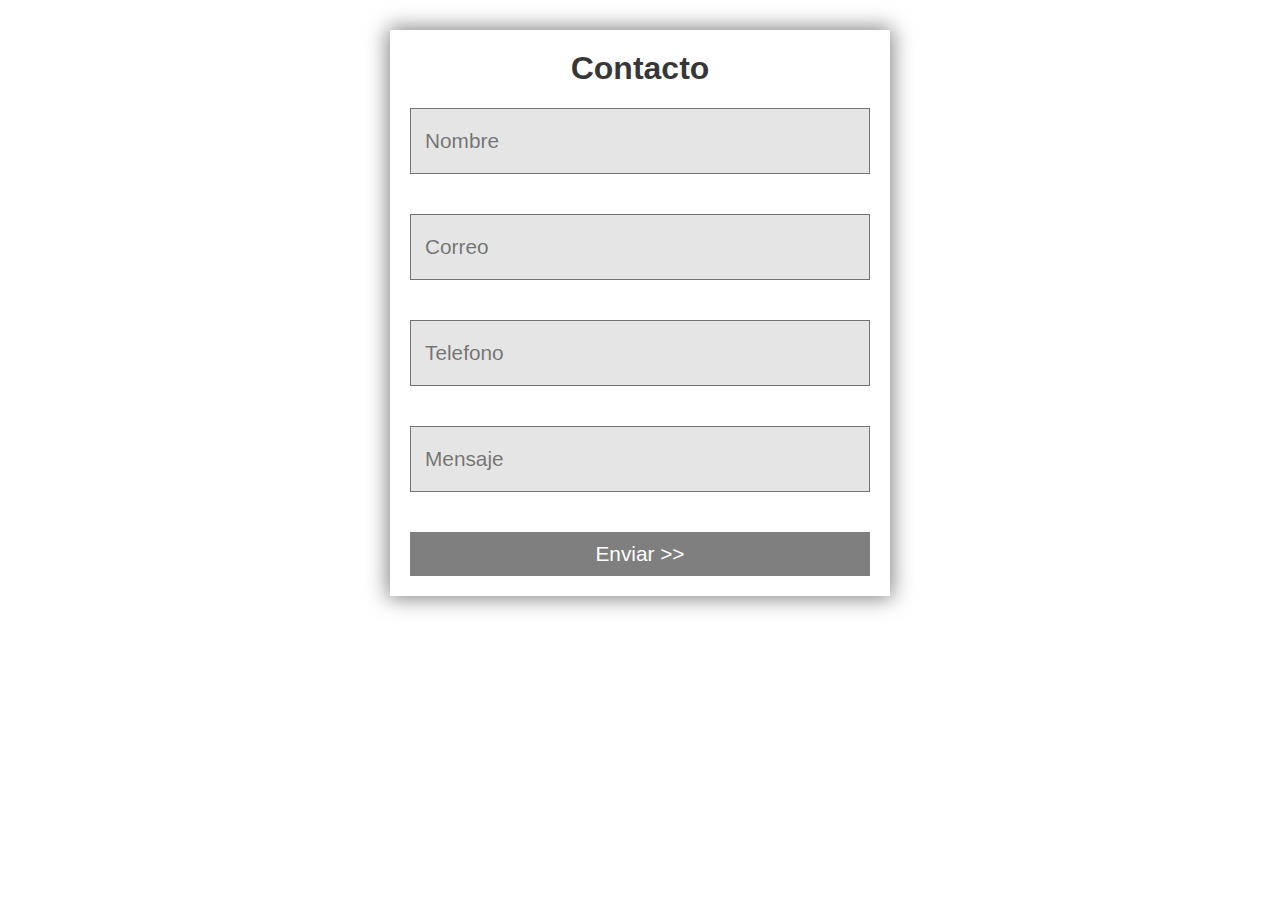
==== MyProjet/Index.html @ c4fd386d "prog" ====
<html>

<head>

 <title>FORMULARIO</title>
 <link rel="stylesheet" href="./styles.css">
 <meta charset="UTF-8">

</head>

<body>
    <form action="" class="formulario">
        
        <h1 class="formulario__titulo">Contacto</h1>
        <input type="text" class="formulario__input">
        <label for="" class="formulario__label">Nombre</label>
        
        <input type="text" class="formulario__input">
        <label for="" class="formulario__label">Correo</label>

        <input type="text" class="formulario__input">
        <label for="" class="formulario__label">Telefono</label>

        <input type="text" class="formulario__input">
        <label for="" class="formulario__label">Mensaje</label>

        <input type="submit" value= "Enviar >>" class="formulario__submit">

    </form>
<script src="./prog.js"></script>

</body>

 



</html>
---- MyProjet/styles.css ----
* {
    box-sizing: border-box;
}
body {
    margin: 0;
    font-family: sans-serif;
}
.formulario {
    width: 500px;
    max-width: 100%;
    margin: auto;
    margin-top: 30px;
    padding: 20px;
   /*background-color:pink; */
    box-shadow: 0 0 20px 2px rgba(0,0,0,0.5);
  
}

.formulario__titulo {
    text-align: center ;
    margin-top: 0;
    color: rgba(0, 0, 0, 0.8);
}

.formulario__input,.formulario__label,
.formulario__submit {
    width: 100%;
    display: block;
    font-size: 1.3em;



}

.formulario__input{
padding: 20px;
border: 1px solid rgba(0,0,0,0.5);
margin-bottom: 40px;
background: rgba(0,0,0,0.1); 
}

.formulario__input:focus{
outline: 1px solid rgba(0, 0, 0, 0.8);

}

.formulario__input:focus + 
.formulario__label{
    margin-top: -135px;
    
}


.formulario__label{
 padding-left: 15px;
 position: absolute; 
 margin-top: -85px ;  
 z-index: -1;  
 color: rgba(0,0,0,0.5);
 transition: all 0.3s;  
}

.formulario__submit {
    background: rgba(0,0,0,0.5);
    color: white;
    padding: 10px;
    cursor: pointer;
    border: none;
    





}

.fijar{
    margin-top: -135px;
}
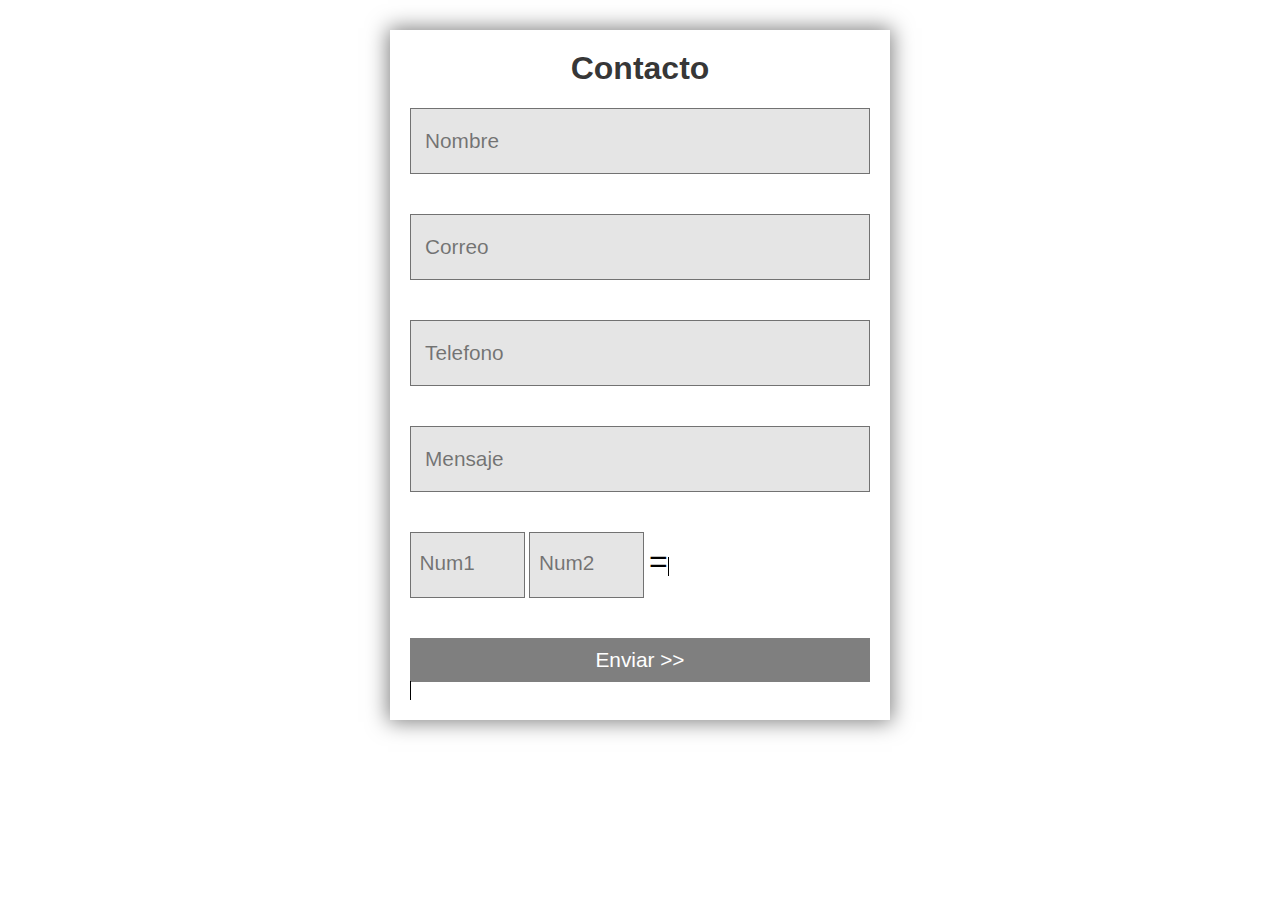
==== commit 924e13eb: "fin homework 4" ====
--- a/MyProjet/Index.html
+++ b/MyProjet/Index.html
@@ -12,23 +12,34 @@
     <form action="" class="formulario">
         
         <h1 class="formulario__titulo">Contacto</h1>
-        <input type="text" class="formulario__input">
+        <input type="text" class="formulario__input" />
         <label for="" class="formulario__label">Nombre</label>
         
-        <input type="text" class="formulario__input">
+        <input type="text" class="formulario__input" />
         <label for="" class="formulario__label">Correo</label>
 
-        <input type="text" class="formulario__input">
+        <input type="text" class="formulario__input" />
         <label for="" class="formulario__label">Telefono</label>
 
-        <input type="text" class="formulario__input">
+        <input type="text" class="formulario__input" />
         <label for="" class="formulario__label">Mensaje</label>
 
-        <input type="submit" value= "Enviar >>" class="formulario__submit">
+        <input type="number" class="formulario__num" id="input__num1" />
+        <label for="" class="formulario__label__num">Num1</label>
+
+        <input type="number" class="formulario__num" id="input__num2" />
+        <label for="" class="formulario__label__num">Num2</label>
+        <label for="" class="formulario__label__resul">=</label>
+
+        <output id="input__num3">
+        
+
+
+        <input type="submit" value= "Enviar >>" class="formulario__submit" />
 
     </form>
 <script src="./prog.js"></script>
-
+ 
 </body>
 
  
--- a/MyProjet/styles.css
+++ b/MyProjet/styles.css
@@ -32,6 +32,21 @@
 
 }
 
+
+
+
+
+
+
+.formulario__num{
+    width: 25%;
+    font-size: 1.3em;
+    padding: 20px;
+    border: 1px solid rgba(0,0,0,0.5);
+    margin-bottom: 40px;
+    background: rgba(0,0,0,0.1); 
+}
+
 .formulario__input{
 padding: 20px;
 border: 1px solid rgba(0,0,0,0.5);
@@ -44,6 +59,8 @@
 
 }
 
+
+
 .formulario__input:focus + 
 .formulario__label{
     margin-top: -135px;
@@ -51,6 +68,20 @@
 }
 
 
+
+.formulario__label__num{
+    width: 35%;
+    font-size: 1.3em;
+    /*border: 2px solid;*/
+    
+    position: absolute; 
+    margin-top: 19px ;
+    margin-left: -110px ;
+    z-index: -1;  
+    color: rgba(0,0,0,0.5);
+    transition: all 0.3s;  
+}
+ 
 .formulario__label{
  padding-left: 15px;
  position: absolute; 
@@ -60,20 +91,28 @@
  transition: all 0.3s;  
 }
 
+
+
 .formulario__submit {
     background: rgba(0,0,0,0.5);
     color: white;
     padding: 10px;
     cursor: pointer;
     border: none;
+
+}
+
+.formulario__label__resul{
+    font-size: 2em;
     
-
-
-
-
-
 }
 
 .fijar{
     margin-top: -135px;
+}
+
+#input__num3{
+    width: 200px;
+    height: 20px;
+    border:1px solid black;  
 }